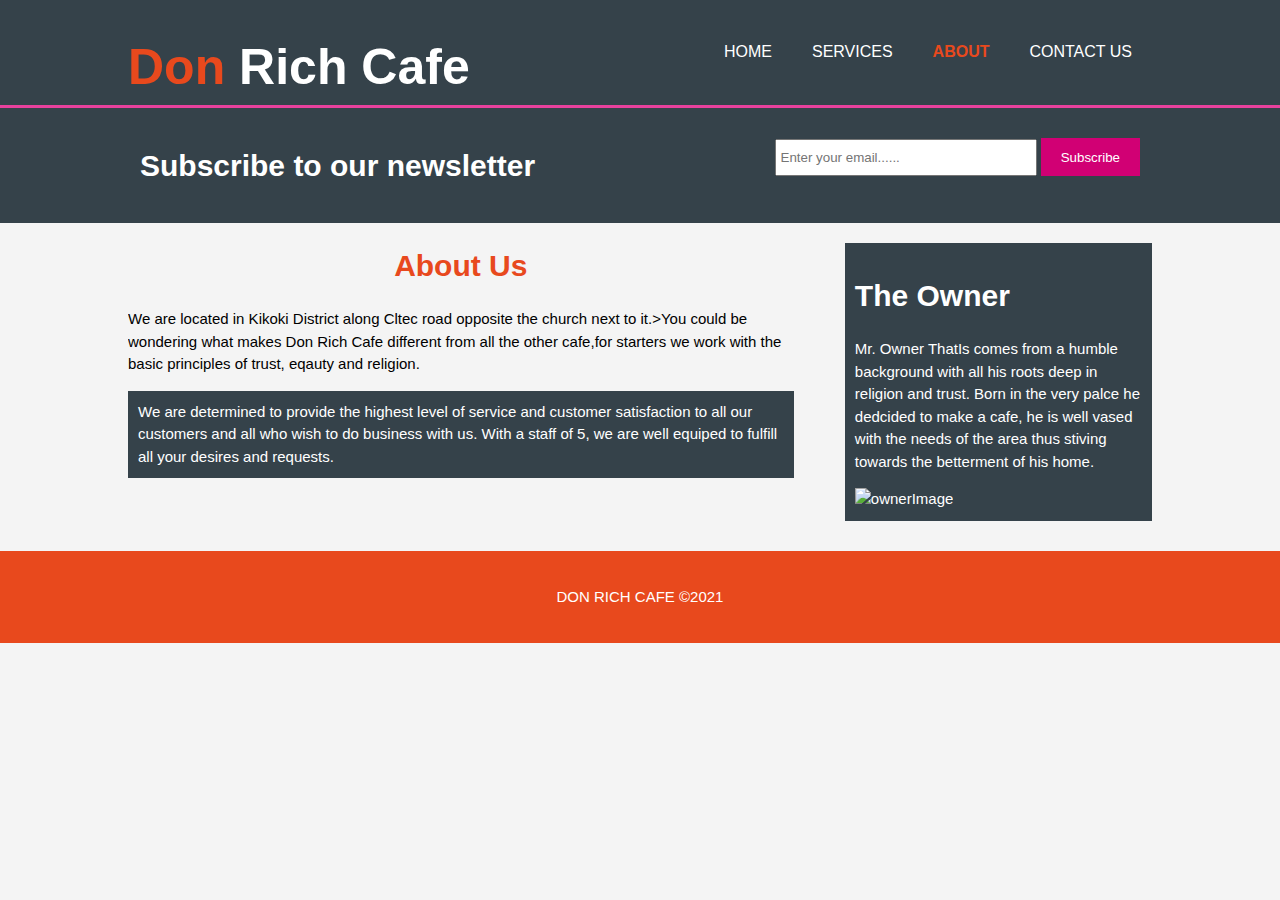
==== about.html @ 401daad1 "Add files via upload" ====
<!DOCTYPE html>
<html lang="en" dir="ltr">
  <head>
    <meta charset="utf-8">
    <meta name="viewport" content="width=device-width ">
    <meta name="decription" content="Best 'round town">
    <meta name="keywords" content="delicious,affordable">
    <meta name="author" content="">
    <title>Don Rich Cafe |About</title>
    <link rel="stylesheet" href="./css/style.css">
    <link rel="shortcut icon" href="./img/wedding.png">
  </head>
  <body>
    <header>
      <div class="container">
        <div id="branding">
          <h1><span class="highlight">Don</span> Rich Cafe</h1>
        </div>
        <nav>
          <ul>
            <li ><a href="index.html">Home</a></li>
            <li><a href="services.html">Services</a></li>
            <li class="current"><a href="about.html">About</a></li>
            <li><a href="contact.html">Contact Us</a></li>
          </ul>
        </nav>
      </div>
    </header>

    <section id="newsletter">
      <div class="container">
        <h1>Subscribe to our newsletter</h1>
        <form>
          <input type="email" placeholder="Enter your email......">
          <button type="submit " class="button_1">Subscribe</button>
        </form>
      </div>
    </section>
    <section id="main">
      <div class="container">
        <article id="main-col">
            <h1 class="page-title">About Us</h1>
            <p>We are located in Kikoki District along Cltec road opposite the church next to it.>You could be wondering what makes Don Rich Cafe different from all the other cafe,for starters we work with the basic principles of trust, eqauty and religion.</p>
            <p class="dark">We are determined to provide the highest level of service and customer satisfaction to all our customers and all who wish to do business with us.
            With a staff of 5, we are well equiped to fulfill all your desires and requests.</p>
        </article>
        <aside id="sidebar">
          <div class="dark">
            <h1>The Owner</h1>
            <p>Mr. Owner ThatIs comes from a humble background with all his roots deep in religion and trust. Born in the very palce he dedcided to make a cafe, he is well vased with the needs of the area thus stiving towards the betterment of his home.</p>
            <img src="" alt="ownerImage">
          </div>


        </aside>

      </div>


    </section>
    <footer>
    <p>DON RICH CAFE &copy;2021 </p>
  </footer>
  </body>
</html>
---- css/style.css ----
body{
  font: 15px/1.5 Arial,Helvetica,sans-serif;
  padding: 0;
  margin: 0;
  background-color: #f4f4f4;
}
/*global*/
.container{
  width:80%;
  margin: auto;
  overflow: hidden;
}
.containers{
  width:100%;
  margin: auto;
  overflow: hidden;
}
ul{
  margin: 0;
  padding: 0;

}
.button_1{
  height: 38px;
  background: #d10074;
  border: 0;
  padding-left: 20px;
  padding-right: 20px;
  color: #ffffff;
}
.dark{
  padding: 10px;
  background: #35424a;
  color: #ffffff;
  margin-top: 10px;
  margin-bottom: 10px;
}
/*header*/
header{
  background:#35424a;
  color:#ffffff;
  padding-top: 30px;
  min-height: 70px;
  border-bottom: #e8419d 3px solid;
}
header a{
  color: #ffffff;
  text-decoration: none;
  text-transform: uppercase;
  font-size: 16px;
}

header li{
  float: left;
  display: inline;
  padding: 0 20px 0 20px  ;
}
header #branding{
  float: left;
}
header #branding h1{
  margin: 0;
  font-size: 50px;
}
header nav{
  float: right;
  margin-top: 10px;

}
header .highlight, header .current a{
  color: #e8491d;
  font-weight: bold;
}
header a:hover{
  color:cccccc;
  font-weight: bold;
}
/*showcase*/
#showcase{
  min-height: 400px;
 
}
#showcase h1{
  margin-top: 100px;
  font-size: 53px;
  margin-bottom: 10px;
}
#showcase p{
  font-size: 30px;
}
/*newsletter*/
#newsletter{
  padding:15px;
  color: #ffffff;
  background: #35424a
}
#newsletter h1{
  float:left;
}
#newsletter form{
  float:right;
  margin-top: 15px;
}
#newsletter input[type="email"]{
  padding: 4px;
  height: 25px;
  width:250px;
}
/* home-content1 */
.home-content1{
  background-color: #f4f4f4;
  margin: 10px 70px 10px 70px
}
.ul li{
  float: left;
  text-align: center;
  width:45%;
  padding: 10px;
  border: 1px solid black;
  margin: 5px;
  position: relative;
  cursor: pointer;
}
/*boxes*/
#boxes{
  margin-top: 20px;
}
#boxes .box{
  float: left;
  text-align: center;
  width:28%;
  padding: 10px;
  border: 1px solid black;
  margin: 5px;
  position: relative;
  cursor: pointer;
}
#boxes .box img{
  width:90px;
}
/* .title p{
  font-size: 100px
} */
.title{
    position: relative;
    text-align: center;
}
/* .title::before{
  content: '';
  background-color: #d10074;
  display: block;
  height: .5rem;
  left: 600px;
  position: absolute;
  top: 0;
  width: 4rem;
} */
.title::after{
  content: '';
  background-color: #d10074;
  display: block;
  height: .5rem;
  left: 550px;
  position: absolute;
  bottom: 0;
  width: 12rem;
}

/*sidebar*/
aside#sidebar{
  float: right;
  width: 30%;
  margin-top: 10px;

}
/*main-col*/
article#main-col{
  float: left;
  width: 65%;
}
/*services*/
.page-title{
  font-size: 30px;
  color: #e8491d;
  text-align: center;
}
ul#services li {
  list-style: none;
  padding: 20px;
  border: #cccccc solid 1px;
  margin-bottom: 5px;
  background: #e6e6e;
}

li img{
  height: 300px;
  width: 500px
}


footer{
  padding:20px;
  margin-top: 20px;
  color: #ffffff;
  background-color: #e8491d;
  text-align: center;
}
/*media queries*/
@media (max-width:768px) {
  header #branding,header nav,header nav li,
  #newsletter h1, #newsletter form,#boxes .box,article#main-col,
  aside#sidebar{
    float:none;
    text-align: center;
    width: 100%;

  }
  header{
    padding-bottom: 20px;
  }
  #showcase h1{
    margin-top: 40px;

  }
  #newsletter button{
    display: block;
    width: 100%;
  }
  #newsletter form input[type="email"]{
    width: 100%;
    margin-bottom: 5px;
  }

}
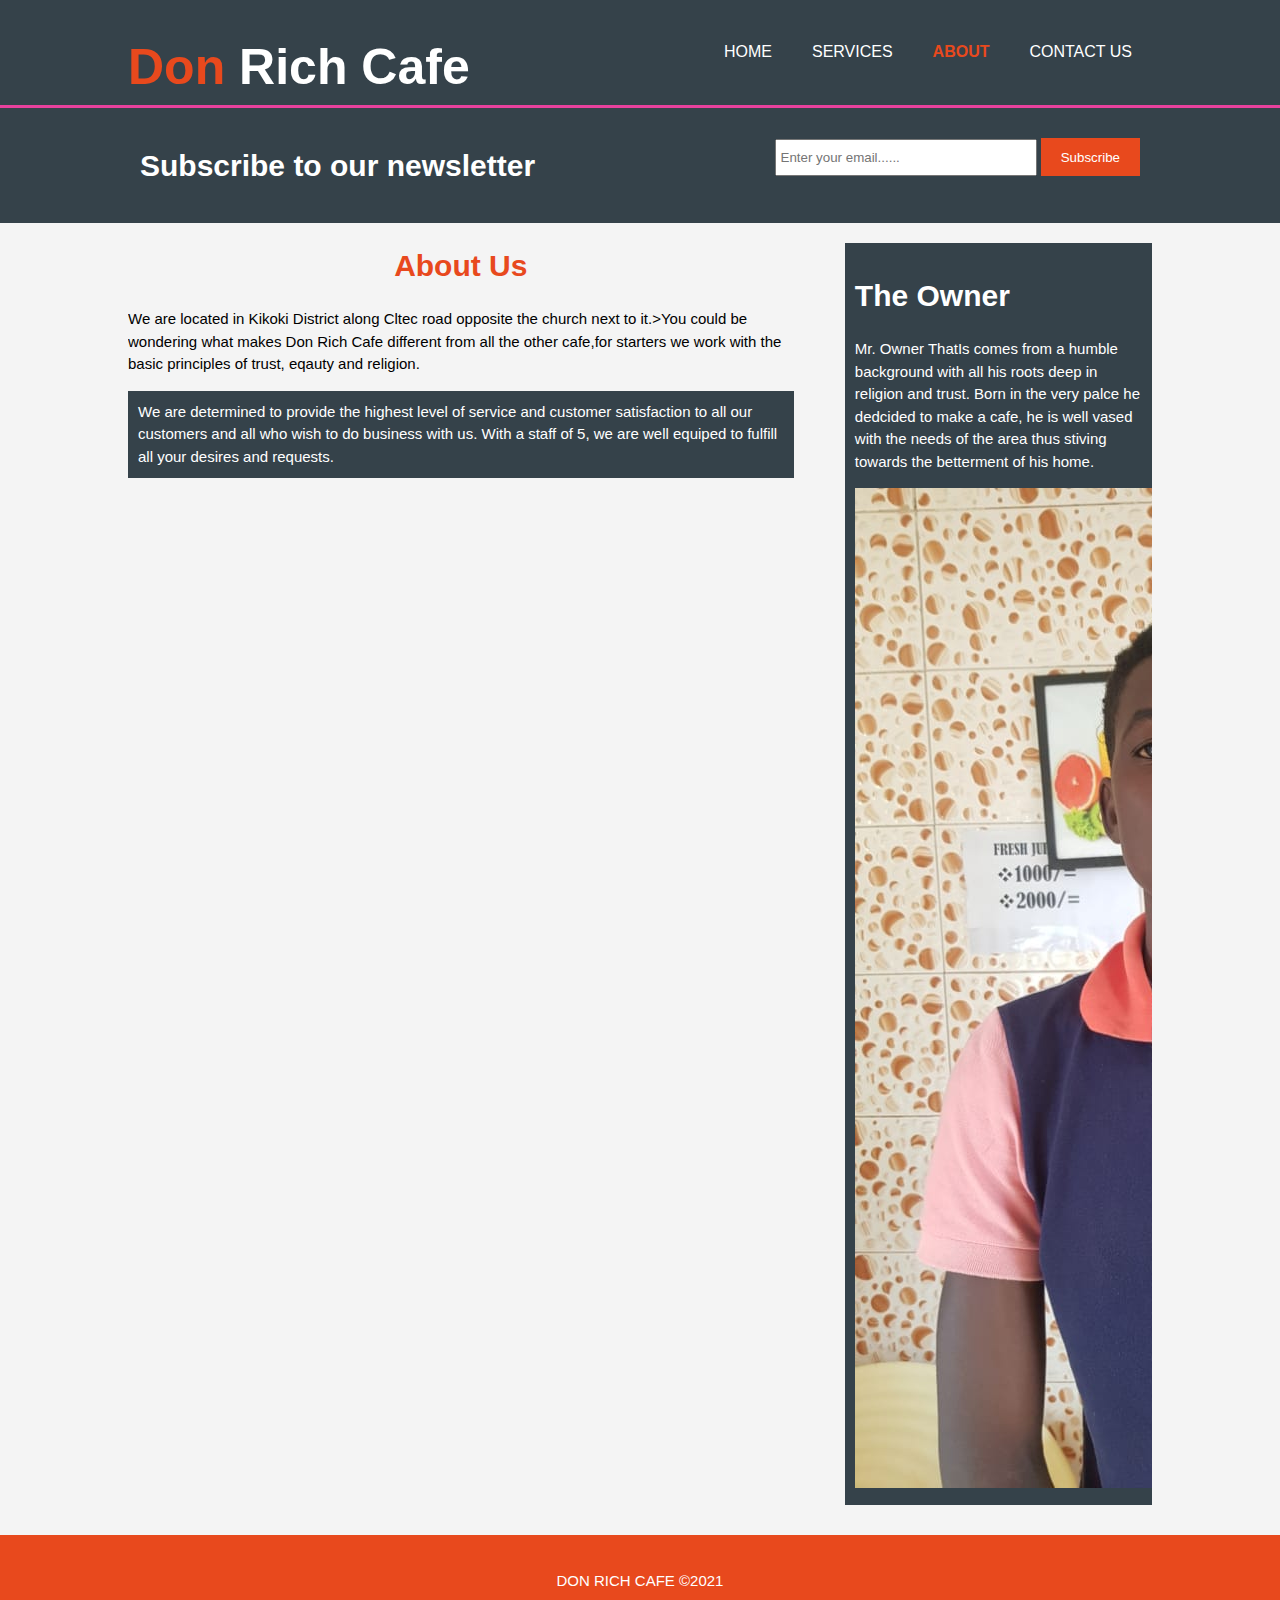
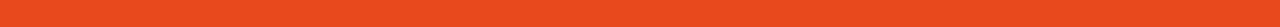
==== commit 5c59ce05: "Update about.html" ====
--- a/about.html
+++ b/about.html
@@ -48,7 +48,7 @@
           <div class="dark">
             <h1>The Owner</h1>
             <p>Mr. Owner ThatIs comes from a humble background with all his roots deep in religion and trust. Born in the very palce he dedcided to make a cafe, he is well vased with the needs of the area thus stiving towards the betterment of his home.</p>
-            <img src="" alt="ownerImage">
+            <img src="/img/manager.jpg" alt="ownerImage">
           </div>
 
 
--- a/css/style.css
+++ b/css/style.css
@@ -18,11 +18,11 @@
 ul{
   margin: 0;
   padding: 0;
-
+#e8491d
 }
 .button_1{
   height: 38px;
-  background: #d10074;
+  background: #e8491d;
   border: 0;
   padding-left: 20px;
   padding-right: 20px;
@@ -206,7 +206,7 @@
   text-align: center;
 }
 /*media queries*/
-@media (max-width:768px) {
+@media (max-width:100vh) {
   header #branding,header nav,header nav li,
   #newsletter h1, #newsletter form,#boxes .box,article#main-col,
   aside#sidebar{
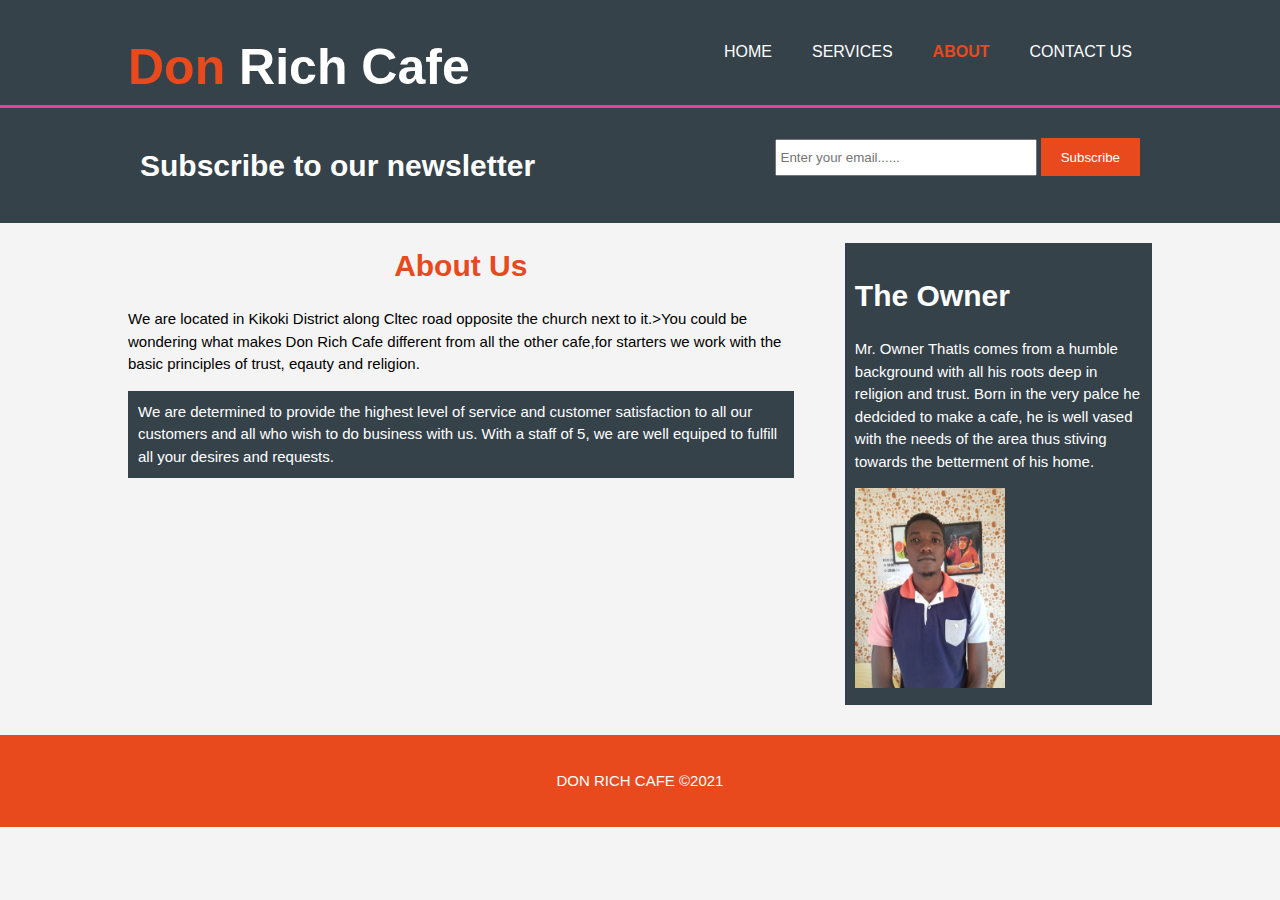
==== commit aed29836: "Update about.html" ====
--- a/about.html
+++ b/about.html
@@ -48,7 +48,7 @@
           <div class="dark">
             <h1>The Owner</h1>
             <p>Mr. Owner ThatIs comes from a humble background with all his roots deep in religion and trust. Born in the very palce he dedcided to make a cafe, he is well vased with the needs of the area thus stiving towards the betterment of his home.</p>
-            <img src="/img/manager.jpg" alt="ownerImage">
+            <img src="/img/manager.jpg" alt="ownerImage" style="max-width:200px;max-height:200px">
           </div>
 
 
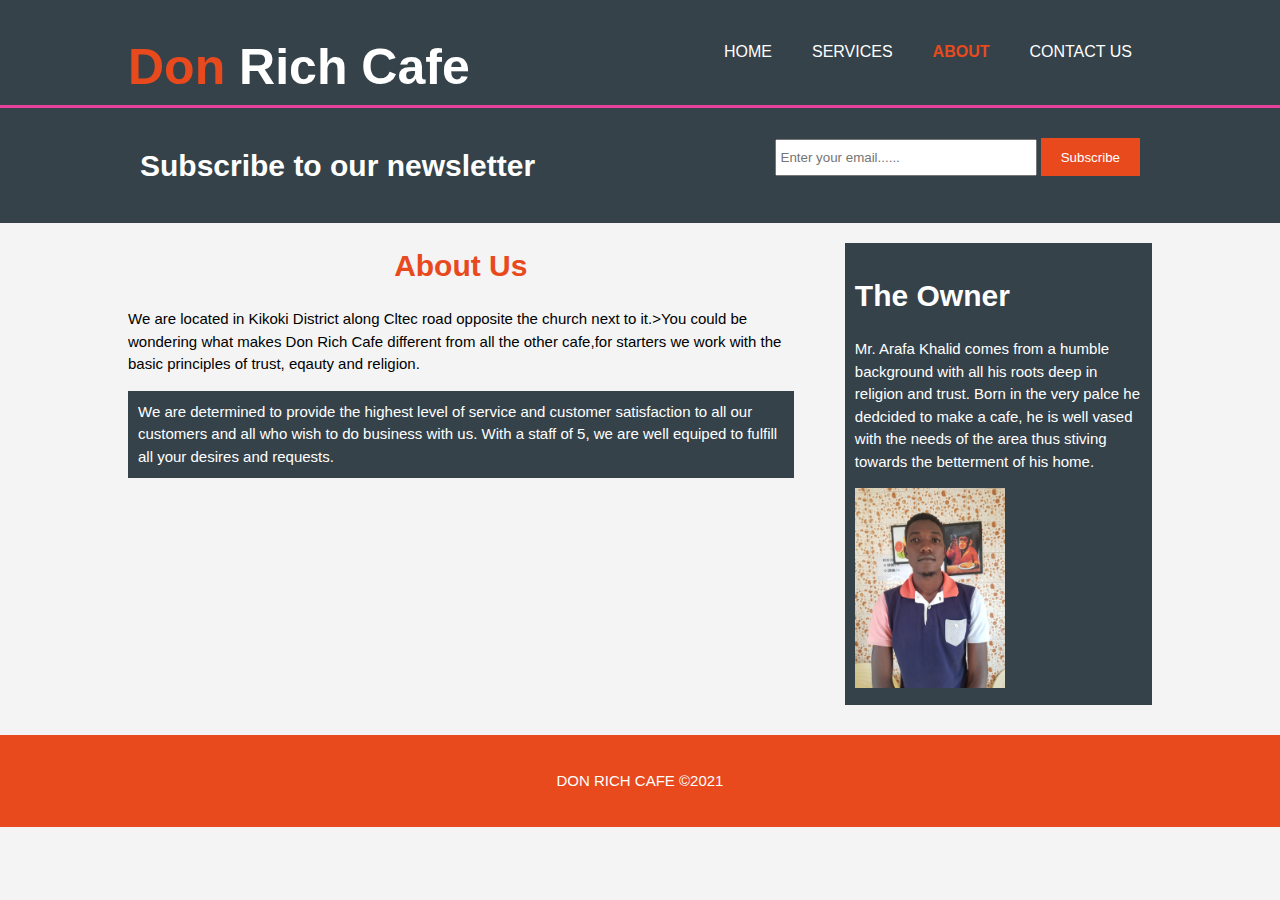
==== commit 556fe130: "Update about.html" ====
--- a/about.html
+++ b/about.html
@@ -47,7 +47,7 @@
         <aside id="sidebar">
           <div class="dark">
             <h1>The Owner</h1>
-            <p>Mr. Owner ThatIs comes from a humble background with all his roots deep in religion and trust. Born in the very palce he dedcided to make a cafe, he is well vased with the needs of the area thus stiving towards the betterment of his home.</p>
+            <p>Mr. Arafa Khalid comes from a humble background with all his roots deep in religion and trust. Born in the very palce he dedcided to make a cafe, he is well vased with the needs of the area thus stiving towards the betterment of his home.</p>
             <img src="/img/manager.jpg" alt="ownerImage" style="max-width:200px;max-height:200px">
           </div>
 
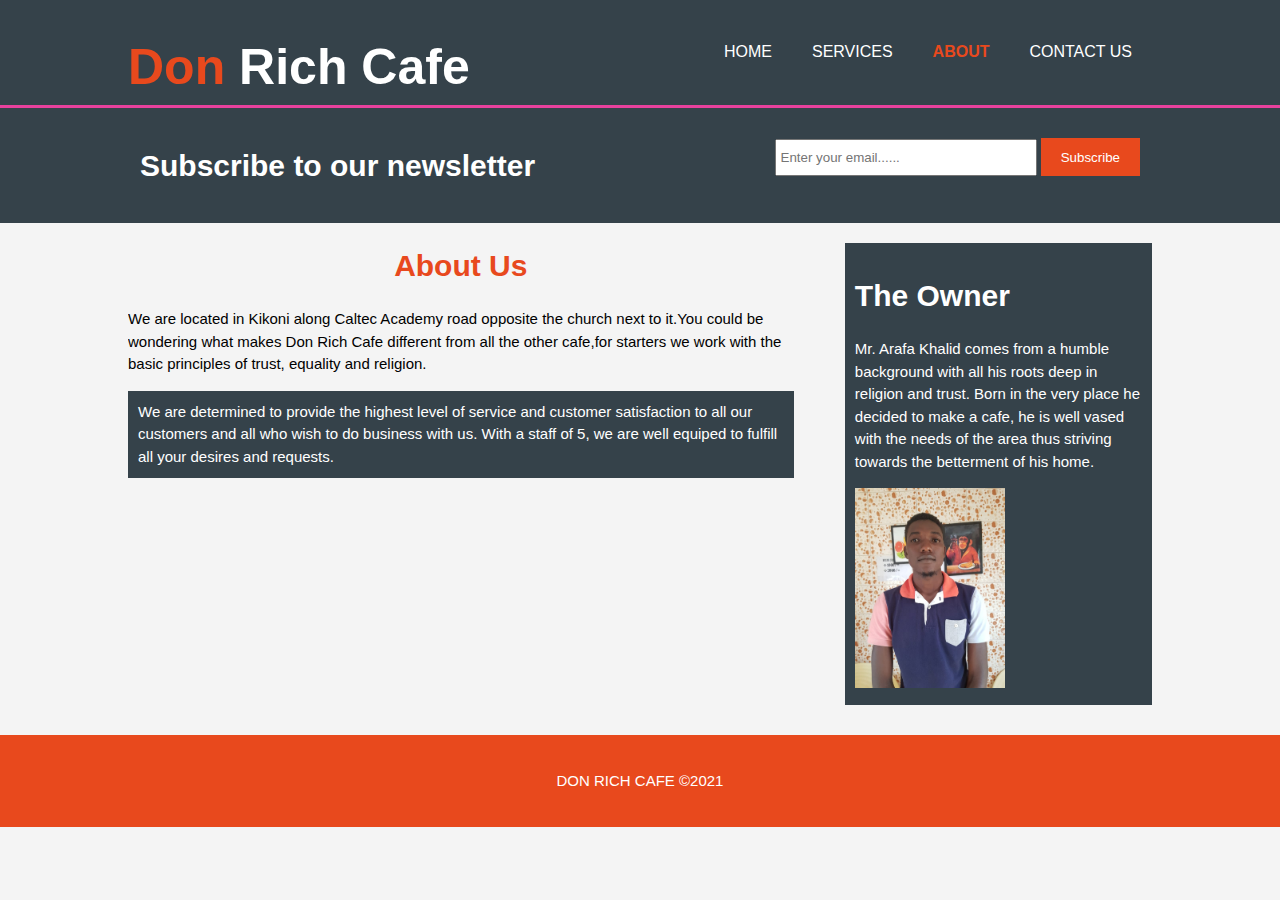
==== commit a7f8ee17: "Update about.html" ====
--- a/about.html
+++ b/about.html
@@ -40,14 +40,14 @@
       <div class="container">
         <article id="main-col">
             <h1 class="page-title">About Us</h1>
-            <p>We are located in Kikoki District along Cltec road opposite the church next to it.>You could be wondering what makes Don Rich Cafe different from all the other cafe,for starters we work with the basic principles of trust, eqauty and religion.</p>
+            <p>We are located in Kikoni along Caltec Academy road opposite the church next to it.You could be wondering what makes Don Rich Cafe different from all the other cafe,for starters we work with the basic principles of trust, equality and religion.</p>
             <p class="dark">We are determined to provide the highest level of service and customer satisfaction to all our customers and all who wish to do business with us.
             With a staff of 5, we are well equiped to fulfill all your desires and requests.</p>
         </article>
         <aside id="sidebar">
           <div class="dark">
             <h1>The Owner</h1>
-            <p>Mr. Arafa Khalid comes from a humble background with all his roots deep in religion and trust. Born in the very palce he dedcided to make a cafe, he is well vased with the needs of the area thus stiving towards the betterment of his home.</p>
+            <p>Mr. Arafa Khalid comes from a humble background with all his roots deep in religion and trust. Born in the very place he decided to make a cafe, he is well vased with the needs of the area thus striving towards the betterment of his home.</p>
             <img src="/img/manager.jpg" alt="ownerImage" style="max-width:200px;max-height:200px">
           </div>
 
